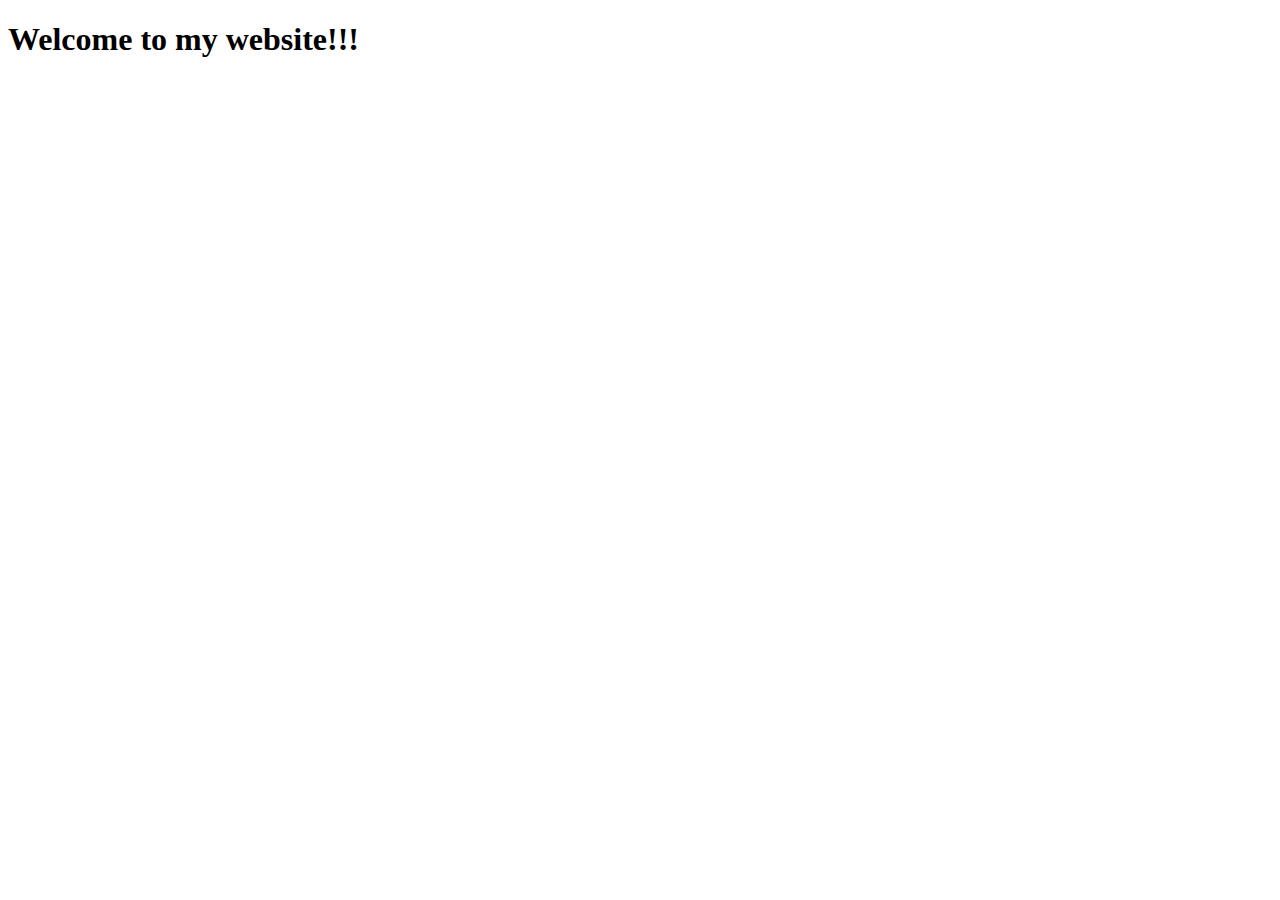
==== index.html @ f9205736 "Create index.html" ====
<!DOCTYPE html>
<html lang="en">

<head>
  <meta charset="UTF-8" />
  <meta name="viewport" content="width=device-width, initial-scale=1.0" />
  <link rel="stylesheet" href="style.css" />
  <title>Hellboy01gr</title>
</head>

<body>
    
  <h1>Welcome to my website!!!</h1>
    
</body>
</html>
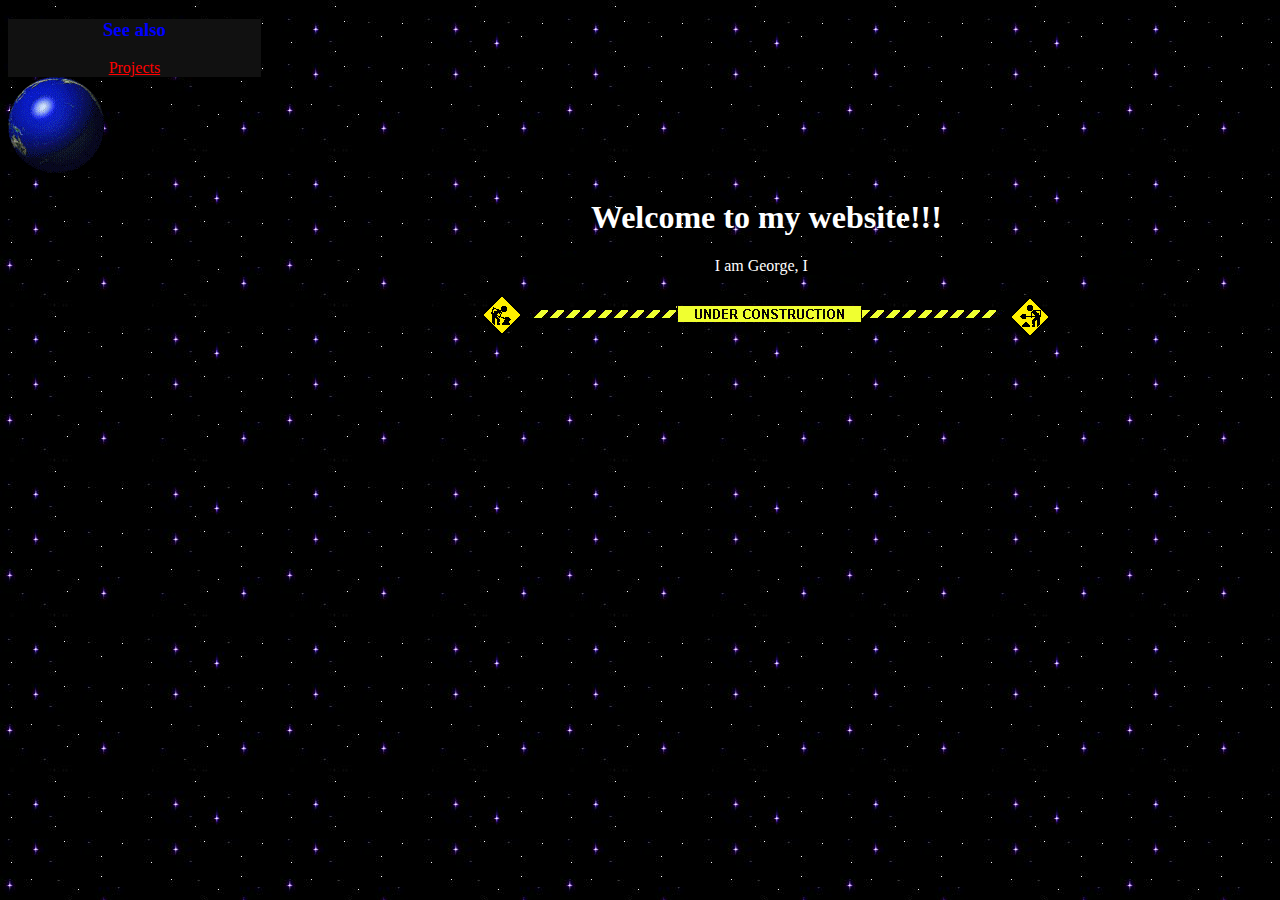
==== commit cd48699a: "Add files via upload" ====
--- a/index.html
+++ b/index.html
@@ -1,16 +1,31 @@
-<!DOCTYPE html>
-<html lang="en">
-
-<head>
-  <meta charset="UTF-8" />
-  <meta name="viewport" content="width=device-width, initial-scale=1.0" />
-  <link rel="stylesheet" href="style.css" />
-  <title>Hellboy01gr</title>
-</head>
-
-<body>
-    
-  <h1>Welcome to my website!!!</h1>
-    
-</body>
-</html>
+<!DOCTYPE html>
+<html lang="en">
+
+<head>
+  <meta charset="UTF-8" />
+  <link rel="stylesheet" href="style.css" />
+  <title>Hellboy01gr</title>
+</head>
+
+<body>
+  
+    <div class="side">
+        <h3 style="color: blue;">See also</h3>
+        <a href="CursorTester\index.html" class="item">Projects</a>
+    </div>
+
+    <div class="planets">
+        <img src="earth5.gif">
+    </div>
+
+    <div class="body">
+        <h1>Welcome to my website!!!</h1>
+        <div class="text">
+            <p>I am George, I </p>
+        </div>
+        <img src="barraconstruction.gif">
+    </div>
+
+    
+</body>
+</html>--- a/style.css
+++ b/style.css
@@ -0,0 +1,30 @@
+body {
+    background-image: url("stars.jpg");
+    background-repeat: repeat;
+    
+    color: #FFFFFF;
+    font-family: "Times New Roman";
+}
+
+.body {
+    margin-left: 20%;
+    text-align: center;
+}
+ 
+.side {
+    width: 20%;
+    text-align: center;
+
+    background-color: #111111;
+}
+
+.item {
+    color: red;
+}
+
+.text {
+    width: 75%;
+    margin-left: 12%;
+
+    background-color: black;
+}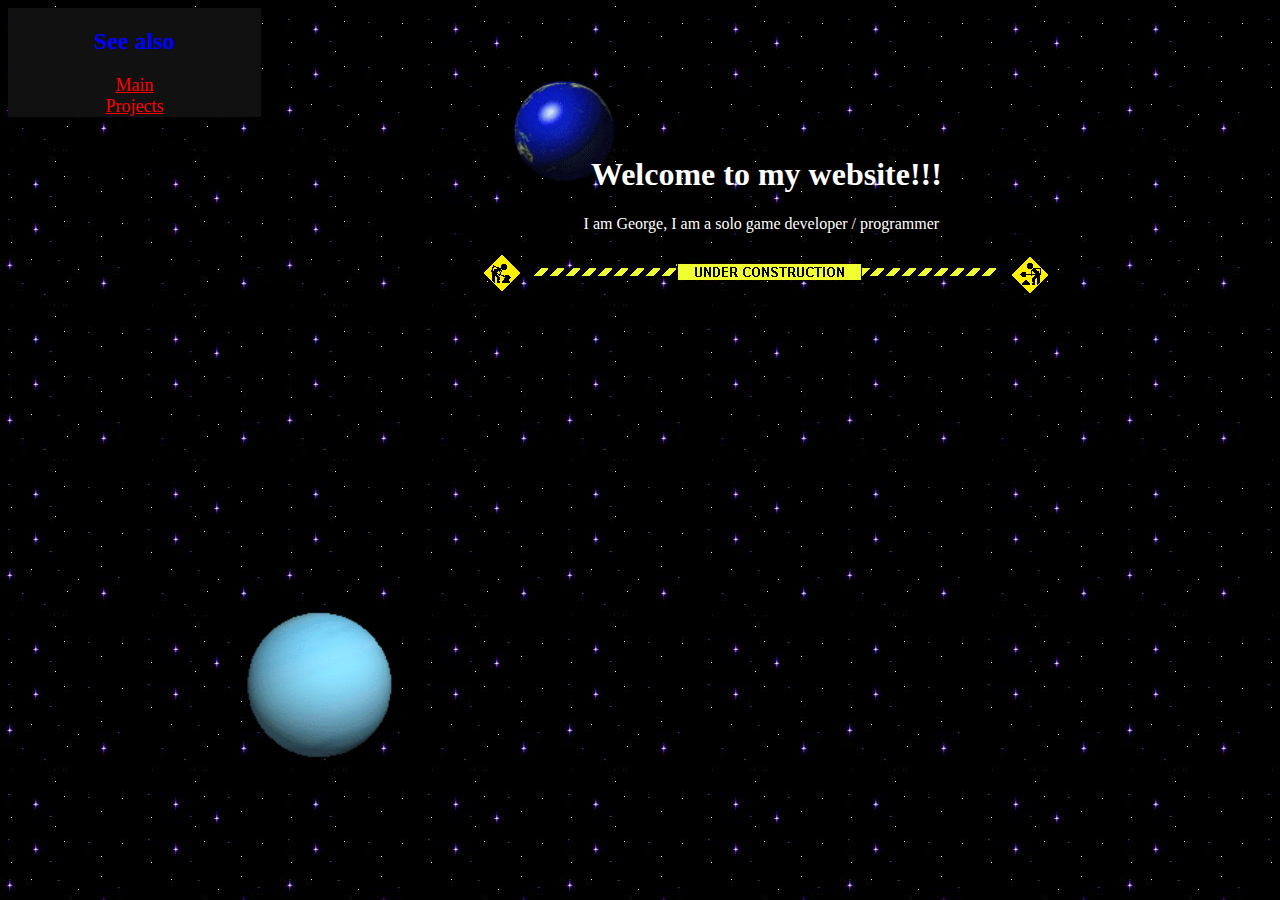
==== commit 3bb15d30: "Update html pages" ====
--- a/index.html
+++ b/index.html
@@ -10,18 +10,20 @@
 <body>
   
     <div class="side">
-        <h3 style="color: blue;">See also</h3>
-        <a href="CursorTester\index.html" class="item">Projects</a>
+        <h2 style="color: blue;">See also</h2>
+        <a href="index.html" class="item">Main</a>
+        <a href="projects.html" class="item">Projects</a>
     </div>
-
+    
     <div class="planets">
-        <img src="earth5.gif">
+        <img class="earth" src="earth5.gif">
+        <img class="uranus" src="uranus__spinningA.gif">
     </div>
 
     <div class="body">
         <h1>Welcome to my website!!!</h1>
         <div class="text">
-            <p>I am George, I </p>
+            <p>I am George, I am a solo game developer / programmer </p>
         </div>
         <img src="barraconstruction.gif">
     </div>
--- a/style.css
+++ b/style.css
@@ -9,17 +9,21 @@
 .body {
     margin-left: 20%;
     text-align: center;
+    margin-bottom: 50px;
+
 }
  
 .side {
     width: 20%;
     text-align: center;
+    display: grid;
 
     background-color: #111111;
 }
 
 .item {
     color: red;
+    font-size: 18px;
 }
 
 .text {
@@ -27,4 +31,44 @@
     margin-left: 12%;
 
     background-color: black;
+}
+
+.projects {
+    text-align: center;
+    margin-left: 20%;
+    display: grid;
+
+    place-items: center;
+}
+
+.block {
+    color: blue;
+    background-color: #222222;
+
+    width: 200px;
+    height: 300px;
+}
+
+/* Planets */
+
+/*  Earth  */
+.earth {
+    position: relative;
+    margin-top: -100px;
+    width: 100px;
+    left: 40%;
+    top: 50px;
+
+    z-index: -1;
+}
+
+/*  Uranus */
+.uranus {
+    position: relative;
+    margin-top: -160px;
+    width: 160px;
+    left: 10%;
+    top: 634px;
+
+    z-index: -1;
 }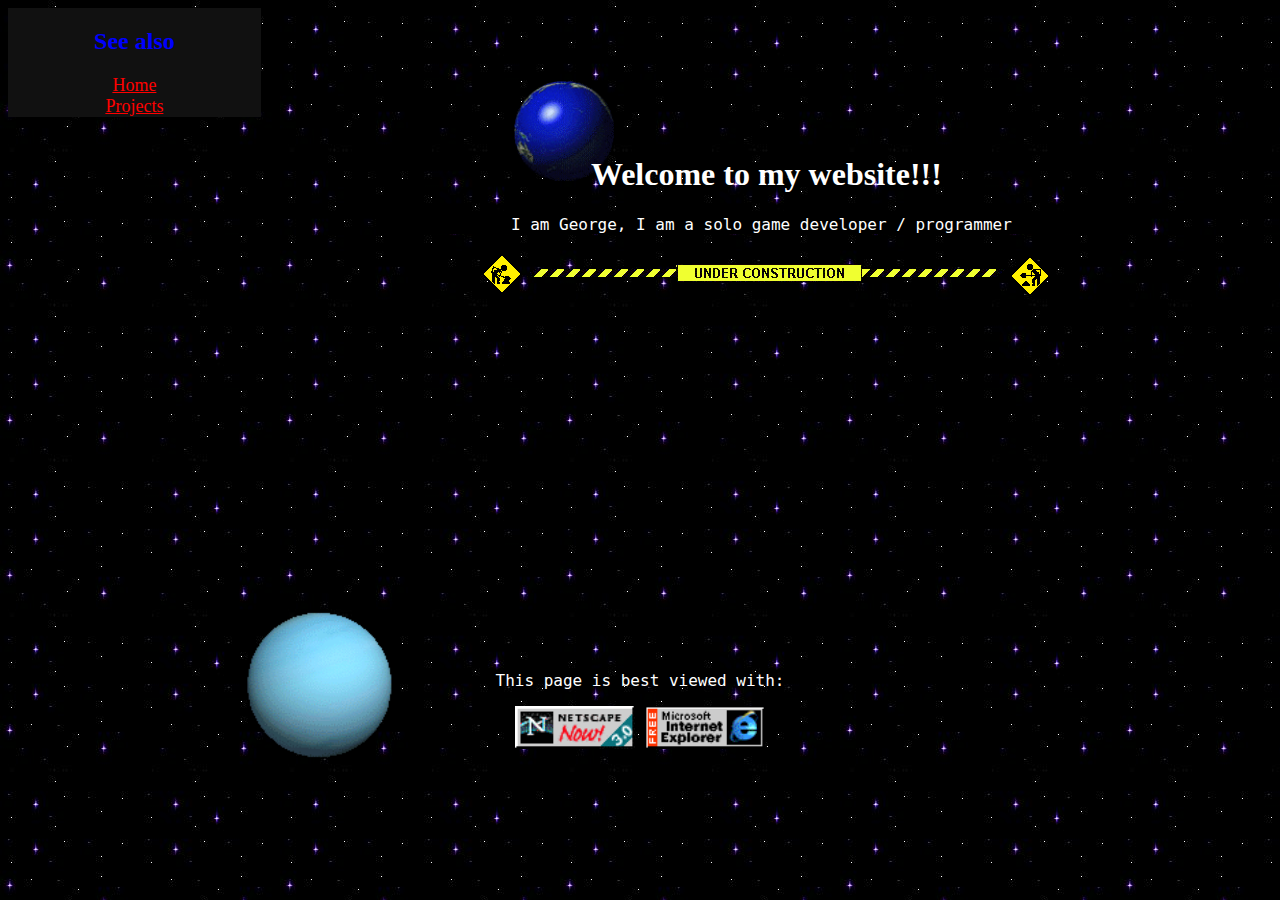
==== commit 35947ea4: "Best viewed" ====
--- a/index.html
+++ b/index.html
@@ -1,33 +1,49 @@
 <!DOCTYPE html>
 <html lang="en">
 
-<head>
-  <meta charset="UTF-8" />
-  <link rel="stylesheet" href="style.css" />
-  <title>Hellboy01gr</title>
-</head>
+    <head>
+    <meta charset="UTF-8" />
+    <link rel="stylesheet" href="style.css" />
+    <title>Hellboy01gr</title>
+    </head>
 
-<body>
-  
-    <div class="side">
-        <h2 style="color: blue;">See also</h2>
-        <a href="index.html" class="item">Main</a>
-        <a href="projects.html" class="item">Projects</a>
-    </div>
+    <body>
     
-    <div class="planets">
-        <img class="earth" src="earth5.gif">
-        <img class="uranus" src="uranus__spinningA.gif">
-    </div>
+        <div class="side">
+            <h2 style="color: blue;">See also</h2>
+            <a href="index.html" class="item">Home</a>
+            <a href="projects.html" class="item">Projects</a>
+        </div>
 
-    <div class="body">
-        <h1>Welcome to my website!!!</h1>
-        <div class="text">
-            <p>I am George, I am a solo game developer / programmer </p>
+        <div class="planets">
+            <img class="earth" src="earth5.gif">
+            <img class="uranus" src="uranus__spinningA.gif">
         </div>
-        <img src="barraconstruction.gif">
-    </div>
 
-    
-</body>
+        <div class="body">
+            <h1>Welcome to my website!!!</h1>
+            <div class="text">
+                <p>I am George, I am a solo game developer / programmer </p>
+            </div>
+            <img src="barraconstruction.gif">
+        </div>
+
+        <div id="bvw">
+            <p>This page is best viewed with:</p>
+            <img src="netscape1.gif" width="120px" href="index.html">
+            <img src="ie_animated.gif" width="120px" href="index.html">
+        </div>
+        
+        <style>
+            #bvw {
+                font-family: "MS PGothic", "MS Gothic", monospace;
+                height: 60px;
+                position: relative;
+                margin-top: 29%;
+                text-align: center;
+                image-rendering: crisp-edges;
+            }  
+        </style>
+
+    </body>
 </html>--- a/style.css
+++ b/style.css
@@ -31,27 +31,47 @@
     margin-left: 12%;
 
     background-color: black;
+    font-family: "MS PGothic", "MS Gothic", monospace;
 }
 
 .projects {
     text-align: center;
     margin-left: 20%;
-    display: grid;
 
     place-items: center;
 }
 
 .block {
-    color: blue;
-    background-color: #222222;
+    color: red;
+    background-color: #111111;
+    font-family: "MS PGothic", "MS Gothic", monospace;
 
     width: 200px;
-    height: 300px;
+    height: 200px;
+
+    display: inline-block;
+    vertical-align: middle;
+
+    filter: grayscale(100%);
+    transition: filter 250ms ease-in-out;
+    transition: filter 300ms ease-in-out;
 }
 
-/* Planets */
+a {
+    transition: color 100ms linear;
+}
+a:hover {
+    color: darkred;
+}
 
-/*  Earth  */
+.block:hover {
+    filter: grayscale(0%);
+    background-color: #151515;
+}
+
+/* Planets BG */
+
+/*    Earth   */
 .earth {
     position: relative;
     margin-top: -100px;
@@ -62,7 +82,7 @@
     z-index: -1;
 }
 
-/*  Uranus */
+/*   Uranus   */
 .uranus {
     position: relative;
     margin-top: -160px;
@@ -71,4 +91,28 @@
     top: 634px;
 
     z-index: -1;
+}
+
+/* Planets */
+
+/*  Earth  */
+.earthp {
+    /*position: relative;
+    margin-top: -100px;
+    width: 100px;
+    left: 40%;
+    top: 50px;*/
+
+    z-index: -1;
+}
+
+/*  Uranus */
+.uranusp {
+    /*position: relative;
+    margin-top: -160px;
+    width: 160px;
+    left: 10%;
+    top: 634px;*/
+
+    z-index: -1;
 }